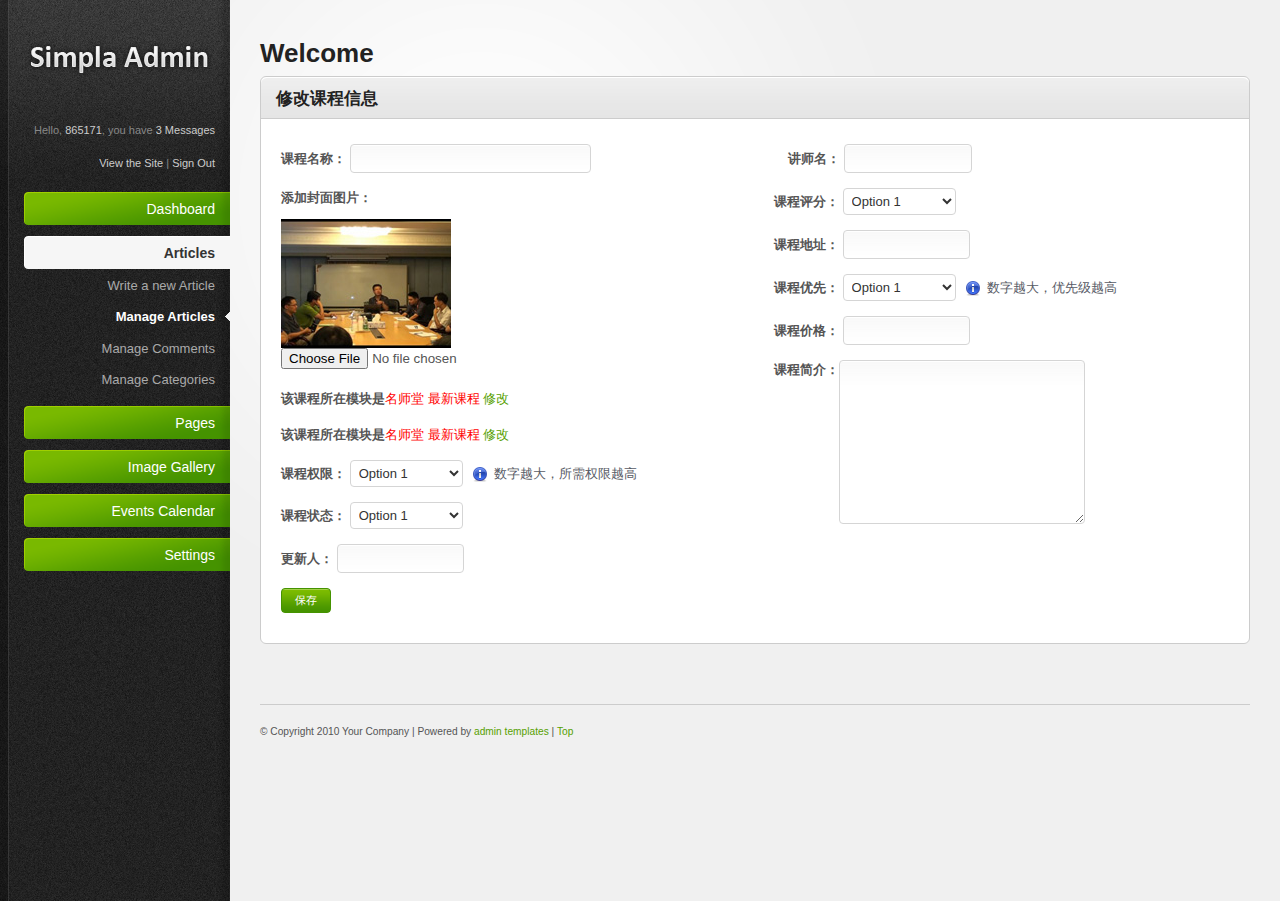
==== editCourse.html @ 31815745 "init commit" ====
<!DOCTYPE html PUBLIC "-//W3C//DTD XHTML 1.0 Strict//EN" "http://www.w3.org/TR/xhtml1/DTD/xhtml1-strict.dtd">
<html xmlns="http://www.w3.org/1999/xhtml">
<head>
<meta http-equiv="Content-Type" content="text/html; charset=utf-8" />
<title>修改课程信息页面</title>
<!--                       CSS                       -->
<!-- Reset Stylesheet -->
<link rel="stylesheet" href="resources/css/reset.css" type="text/css" media="screen" />
<!-- Main Stylesheet -->
<link rel="stylesheet" href="resources/css/style.css" type="text/css" media="screen" />
<!-- Invalid Stylesheet. This makes stuff look pretty. Remove it if you want the CSS completely valid -->
<link rel="stylesheet" href="resources/css/invalid.css" type="text/css" media="screen" />
<!--                       Javascripts                       -->
<!-- jQuery -->
<script type="text/javascript" src="resources/scripts/jquery-1.3.2.min.js"></script>
<!-- jQuery Configuration -->
<script type="text/javascript" src="resources/scripts/simpla.jquery.configuration.js"></script>
<!-- Facebox jQuery Plugin -->
<script type="text/javascript" src="resources/scripts/facebox.js"></script>
<!-- jQuery WYSIWYG Plugin -->
<script type="text/javascript" src="resources/scripts/jquery.wysiwyg.js"></script>
<!-- jQuery Datepicker Plugin -->
<!--<script type="text/javascript" src="resources/scripts/jquery.datePicker.js"></script>-->
<!--<script type="text/javascript" src="resources/scripts/jquery.date.js"></script>-->
<script src="resources/scripts/3levelSelector.js"></script>
<script src="resources/scripts/base.js"></script>
</head>
<body>
<div id="body-wrapper">
  <!-- Wrapper for the radial gradient background -->
  <div id="sidebar">
    <div id="sidebar-wrapper">
      <!-- Sidebar with logo and menu -->
      <h1 id="sidebar-title"><a href="#">Simpla Admin</a></h1>
      <!-- Logo (221px wide) -->
      <a href="#"><img id="logo" src="resources/images/logo.png" alt="Simpla Admin logo" /></a>
      <!-- Sidebar Profile links -->
      <div id="profile-links"> Hello, <a href="#" title="Edit your profile">865171</a>, you have <a href="#messages" rel="modal" title="3 Messages">3 Messages</a><br />
        <br />
        <a href="#" title="View the Site">View the Site</a> | <a href="#" title="Sign Out">Sign Out</a> </div>
      <ul id="main-nav">
        <!-- Accordion Menu -->
        <li> <a href="#/" class="nav-top-item no-submenu">
          <!-- Add the class "no-submenu" to menu items with no sub menu -->
          Dashboard </a> </li>
        <li> <a href="#" class="nav-top-item current">
          <!-- Add the class "current" to current menu item -->
          Articles </a>
          <ul>
            <li><a href="#">Write a new Article</a></li>
            <li><a class="current" href="#">Manage Articles</a></li>
            <!-- Add class "current" to sub menu items also -->
            <li><a href="#">Manage Comments</a></li>
            <li><a href="#">Manage Categories</a></li>
          </ul>
        </li>
        <li> <a href="#" class="nav-top-item"> Pages </a>
          <ul>
            <li><a href="#">Create a new Page</a></li>
            <li><a href="#">Manage Pages</a></li>
          </ul>
        </li>
        <li> <a href="#" class="nav-top-item"> Image Gallery </a>
          <ul>
            <li><a href="#">Upload Images</a></li>
            <li><a href="#">Manage Galleries</a></li>
            <li><a href="#">Manage Albums</a></li>
            <li><a href="#">Gallery Settings</a></li>
          </ul>
        </li>
        <li> <a href="#" class="nav-top-item"> Events Calendar </a>
          <ul>
            <li><a href="#">Calendar Overview</a></li>
            <li><a href="#">Add a new Event</a></li>
            <li><a href="#">Calendar Settings</a></li>
          </ul>
        </li>
        <li> <a href="#" class="nav-top-item"> Settings </a>
          <ul>
            <li><a href="#">General</a></li>
            <li><a href="#">Design</a></li>
            <li><a href="#">Your Profile</a></li>
            <li><a href="#">Users and Permissions</a></li>
          </ul>
        </li>
      </ul>

      <!-- End #main-nav -->
      <div id="messages" style="display: none">
        <!-- Messages are shown when a link with these attributes are clicked: href="#messages" rel="modal"  -->
        <h3>3 Messages</h3>
        <p> <strong>17th May 2009</strong> by Admin<br />
          Lorem ipsum dolor sit amet, consectetur adipiscing elit. Vivamus magna. Cras in mi at felis aliquet congue. <small><a href="#" class="remove-link" title="Remove message">Remove</a></small> </p>
        <p> <strong>2nd May 2009</strong> by Jane Doe<br />
          Ut a est eget ligula molestie gravida. Curabitur massa. Donec eleifend, libero at sagittis mollis, tellus est malesuada tellus, at luctus turpis elit sit amet quam. Vivamus pretium ornare est. <small><a href="#" class="remove-link" title="Remove message">Remove</a></small> </p>
        <p> <strong>25th April 2009</strong> by Admin<br />
          Lorem ipsum dolor sit amet, consectetur adipiscing elit. Vivamus magna. Cras in mi at felis aliquet congue. <small><a href="#" class="remove-link" title="Remove message">Remove</a></small> </p>
        <form action="#" method="post">
          <h4>New Message</h4>
          <fieldset>
          <textarea class="textarea" name="textfield" cols="79" rows="5"></textarea>
          </fieldset>
          <fieldset>
          <select name="dropdown" class="small-input">
            <option value="option1">Send to...</option>
            <option value="option2">Everyone</option>
            <option value="option3">Admin</option>
            <option value="option4">Jane Doe</option>
          </select>
          <input class="button" type="submit" value="Send" />
          </fieldset>
        </form>
      </div>
      <!-- End #messages -->
    </div>
  </div>
  <!-- End #sidebar -->
  <div id="main-content">
    <!-- Main Content Section with everything -->
    <!-- Page Head -->
    <h2>Welcome</h2>
    <!-- End .clear -->
    <div class="content-box">
      <!-- Start Content Box -->
      <div class="content-box-header">
        <h3>修改课程信息</h3>
        <!--<ul class="content-box-tabs">
          <li><a href="#tab1" class="default-tab">Table</a></li>
          <li><a href="#tab2">Forms</a></li>
        </ul>-->
        <div class="clear"></div>
      </div>
      <!-- End .content-box-header -->
      <div class="content-box-content">
        <div  id="tab2" style="display: block;">
          <form action="#" method="post">
            <fieldset class="column-left">
            <!-- Set class to "column-left" or "column-right" on fieldsets to divide the form into columns -->             
            <p>
              <label>课程名称：</label>
              <input class="text-input medium-input" type="text" id="small-input" name="small-input" />
            </p>
            <p>
            	<label>添加封面图片：</label>
            	<div class="cover"><img src="resources/images/cover.jpg" /></div>              
              <input type="file" />
            </p>  
              
            <p><label>该课程所在模块是</label><span class="redText">名师堂 最新课程</span> <a class="J_triggerToggle" href="javascript:;">修改</a></p>            
            <p class="J_toggleP">
              <label>所属模块：</label>
              <select name="dropdown" class="small-input">
                <option value="option1">Option 1</option>
                <option value="option2">Option 2</option>
                <option value="option3">Option 3</option>
                <option value="option4">Option 4</option>
              </select>       
              <select name="dropdown" class="small-input">
                <option value="option1">Option 1</option>
                <option value="option2">Option 2</option>
                <option value="option3">Option 3</option>
                <option value="option4">Option 4</option>
              </select>    
            </p>                  
            
            <p><label>该课程所在模块是</label><span class="redText">名师堂 最新课程</span> <a class="J_triggerToggle" href="javascript:;">修改</a></p>
            <p class="J_toggleP">
              <label for="level_1">所属类别：</label>
              <select id="level_1">
                  <option class="default-option">请选择...</option>
                  <option value="1">通用</option>
                  <option value="2">行业</option>
              </select>
              <select id="level_2">
                  <option class="default-option">请选择...</option>
              </select>
              <select id="level_3">
                  <option class="default-option">请选择...</option>
              </select>  
            </p>    
                    
            <p>
            	<label>课程权限：</label>
              <select name="dropdown" class="small-input">
                <option value="option1">Option 1</option>
                <option value="option2">Option 2</option>
                <option value="option3">Option 3</option>
                <option value="option4">Option 4</option>
              </select> 
              <!-- Classes for input-notification: success, error, information, attention -->      
              <span class="input-notification information png_bg">数字越大，所需权限越高</span>         
            </p> 
            <p>
            	<label>课程状态：</label>
              <select name="dropdown" class="small-input">
                <option value="option1">Option 1</option>
                <option value="option2">Option 2</option>
                <option value="option3">Option 3</option>
                <option value="option4">Option 4</option>
              </select>               
            </p>     
            <p>
            	<label>更新人：</label>
              <input class="text-input small-input" type="text" id="small-input" name="small-input" />
            </p>          	      
            </fieldset>    
            <fieldset class="column-right">
              <p>
                <label>&nbsp; &nbsp; 讲师名：</label>
                <input class="text-input small-input" type="text" id="small-input" name="small-input" />
              </p>
            	<p>
              	<label>课程评分：</label>
                <select name="dropdown" class="small-input">
                  <option value="option1">Option 1</option>
                  <option value="option2">Option 2</option>
                  <option value="option3">Option 3</option>
                  <option value="option4">Option 4</option>
                </select> 
              </p>  
            	<p>
              	<label>课程地址：</label>
                <input class="text-input small-input" type="text" id="small-input" name="small-input" />
              </p>        
              <p>
                <label>课程优先：</label>
                <select name="dropdown" class="small-input">
                  <option value="option1">Option 1</option>
                  <option value="option2">Option 2</option>
                  <option value="option3">Option 3</option>
                  <option value="option4">Option 4</option>
                </select> 
                <!-- Classes for input-notification: success, error, information, attention -->      
                <span class="input-notification information png_bg">数字越大，优先级越高</span>         
              </p>     
            	<p>
              	<label>课程价格：</label>
                <input class="text-input small-input" type="text" id="small-input" name="small-input" />
              </p>     
              <p>
                <label class="align-left">课程简介：</label>
                <textarea style="width: 51% !important; height: 150px;"></textarea>
              </p>                                                                      
            </fieldset>        
            <div class="clear"></div>
            <p>
              <input class="button" type="submit" value="  保存  " />
            </p>             
            <!-- End .clear -->
          </form>
        </div>
        <!-- End #tab2 -->
      </div>
      <!-- End .content-box-content -->
    </div>
    <!-- End .content-box -->	
    <div class="clear"></div>

    <div id="footer"> <small>
      <!-- Remove this notice or replace it with whatever you want -->
      &#169; Copyright 2010 Your Company | Powered by <a href="#">admin templates</a> | <a href="#">Top</a> </small> </div>
    <!-- End #footer -->
  </div>
  <!-- End #main-content -->
</div>

</body>
<!-- Download From www.exet.tk-->


</html>
---- resources/css/style.css ----
/********************************      Basic Structure      ********************************/

html {
                font-size: 100%;
                height: 100%;
                margin-bottom: 1px; /* Always show a scrollbar to avoid jumping when the scrollbar appears  */
                }

body {
                font-family: Arial, Helvetica, sans-serif;
                color: #555;
                background: #f0f0f0 url('../images/bg-body.gif') top left repeat-y;
                font-size: 12px;
                }

#body-wrapper {
                background: url('../images/bg-radial-gradient.gif') fixed 230px top no-repeat;
                }                

/********************************      Elements styling      ********************************/

h1, h2, h3, h4, h5, h6 {
                font-family: Helvetica, Arial, sans-serif;
                color: #222;
                font-weight: bold;
                }

h1            { font-family: Calibri, Helvetica, Arial, sans-serif; font-size: 31px; font-weight: bold; color: #fff; 
				  position: absolute; top: -1000px;  /* Remove this line and delete the logo (in the HTML) if you don't want an image as a logo */
				}
				
h2            { font-size: 26px; padding: 0 0 10px 0; }
h3            { font-size: 17px; padding: 0 0 10px 0; }
h4            { font-size: 16px; padding: 0 0 5px 0; }
h5            { font-size: 14px; padding: 0 0 5px 0; }
h6            { font-size: 12px; padding: 0 0 5px 0; }


a              { color: #57a000; text-decoration: none; }
a:hover     { color: #000; }
a:active     { color: #777; }
a:focus     { outline: 1px; }

strong       { font-weight: bold; color: #333; }

small   		{ font-size: 0.85em; }

pre           { font-family: monospace; }

p {
                padding: 5px 0 10px 0;
                line-height: 1.6em;
                }

/********************************      General Classes      ********************************/

.clear {
                clear: both;
                }
				
.align-left {
                float: left;
                }
				
.align-right {
                float: right;
                }

/************ Button ************/
.button {
				font-family: Verdana, Arial, sans-serif;
                display: inline-block;
                background: #459300 url('../images/bg-button-green.gif') top left repeat-x !important;
                border: 1px solid #459300 !important;
                padding: 4px 7px 4px 7px !important;
                color: #fff !important;
                font-size: 11px !important;
                cursor: pointer;
                }
                
.button:hover {
                text-decoration: underline;
                }
                
.button:active {
                padding: 5px 7px 3px 7px !important;
                }
				
a.remove-link {
				color: #bb0000;
				}

a.remove-link:hover {
				color: #000;
				}

/********************************      Sidebar      ********************************/

#sidebar {
                background: url('../images/bg-sidebar.gif') top left no-repeat;
                width: 230px;
                height: 100%;
                position: absolute;
                left: 0;
                top: 0;
                color: #888;
                font-size: 11px;
                }

#sidebar #sidebar-wrapper {
                margin: 0 0 0 9px;
                }

#sidebar a,
#sidebar a:active {
                color:#ccc;
                }

#sidebar a:hover {
                color:#fff;
                }

#sidebar #sidebar-title {
                margin: 40px 0 40px 15px;
                }

#sidebar #logo {
                margin: 40px 0 40px 0;
                }

#sidebar #profile-links {
                padding: 0 15px 20px 15px;
                text-align: right;
                line-height: 1.5em;
                }

/************ Sidebar Accordion Menu ************/

#sidebar #main-nav {
                width: 206px;
                padding: 0;
                margin: 0 0 0 15px;
                font-family: Helvetica, Arial, sans-serif;
                }

#sidebar #main-nav li {
                list-style: none;
                padding-bottom: 10px;
                text-align: right;
                }

#sidebar #main-nav li a.nav-top-item {
                background: transparent url('../images/bg-menu-item-green.gif') right center no-repeat; /* Background image for default color scheme - green */
                padding: 10px 15px;
                color: #fff;
                font-size: 14px;
                cursor: pointer;
                display: block;
                text-decoration: none;
                }

#sidebar #main-nav li a.current {
                background-image: url('../images/bg-menu-item-current.gif') !important;
                color: #333;
                font-weight: bold;
                }
                
#sidebar #main-nav li a.current:hover {
                color: #333;
                }

#sidebar #main-nav ul {
                padding: 0;
                font-size: 12px;
                margin: 0;
                }

#sidebar #main-nav ul li {
                list-style: none;
                margin: 0;
                text-align: right;
				padding: 0;
                }

#sidebar #main-nav ul li a {
                padding: 8px 15px;
                display: block;
                color: #aaa;
                font-size: 13px;
                line-height: 1.2em;
                }

#sidebar #main-nav ul li a:hover,
#sidebar #main-nav ul li a.current,
#sidebar #main-nav ul li a.current:hover {
                color: #fff;
                }

#sidebar #main-nav ul li a.current {
                background: transparent url('../images/menu-current-arrow.gif') right center no-repeat !important;
                }


/************ Messages ************/

#messages p,
#messages form {
                border-top: 1px solid #ddd;
                padding: 10px 0;
                }

#messages h4 {
                padding: 10px 0;
                }
				
#messages fieldset {
                margin: 0;
                }
				
#messages textarea {
                margin: 0 0 15px 0;
                }
/********************************      Main Content      ********************************/

/************ Layout ************/

#main-content {
                margin: 0 30px 0 260px;
                padding: 40px 0 0 0;
                }

.column-left {
                width: 48%;
                float: left;
                }
                
.column-right {
                width: 48%;
                float: right;
                }
               
#page-intro {
                font-size: 17px;
                padding: 0 0 20px 0;
                }

				
#footer {
				border-top: 1px solid #ccc;
				margin: 40px 0 0 0;
				padding: 20px 0;
				font-size: 12px;
                }
/************ Lists ************/

#main-content ul,
#main-content ol {
                padding: 10px 0;
                }

/* Unordered List */

#main-content ul li {
                background: url('../images/icons/bullet_black.png') center left no-repeat;
                padding: 4px 0 4px 20px;
                }

/* Ordered List */

#main-content ol {
                padding: 0 0 0 24px;
                }

#main-content ol li {
                list-style: decimal;
                padding: 4px 0;
                }

/*************** Content Box ***************/

.content-box {
                border: 1px solid #ccc;
                margin: 0 0 20px 0;
                background: #fff;
                }

.content-box-header {
                background: #e5e5e5 url('../images/bg-content-box.gif') top left repeat-x;
                margin-top: 1px;
                height: 40px;
                }

.content-box-header h3 {
                padding: 12px 15px 10px;
                float: left;
                }

ul.content-box-tabs {
                float: right;
                padding: 12px 15px 0 0 !important;
				margin: 0 !important;
                }

ul.content-box-tabs li {
                float: left;
                margin: 0;
                padding: 0 !important;
                background-image: none !important;
                }
                
ul.content-box-tabs li a {
                color: #333;
                padding: 8px 10px;
                display: block;
                margin: 1px;
                border-bottom: 0;
                }

ul.content-box-tabs li a:hover {
                color: #57a000;
                }              
                
ul.content-box-tabs li a.current {
                background: #fff;
                border: 1px solid #ccc;
                border-bottom: 0;
                margin: 0;
                }

.content-box-content {
                padding: 20px;
                font-size: 13px;
                border-top: 1px solid #ccc;
                }
                
/************ Table ************/

#main-content table {
                width: 100%;
                border-collapse: collapse;
                }
                
#main-content table thead th {
                yu-font-weight: bold;
                yu-font-size: 15px;
				color: #4a9600;
                border-bottom: 1px solid #ddd;
                }
                
#main-content tbody {
                border-bottom: 1px solid #ddd;
                }
                
#main-content tbody tr {
                background: #fff;
                }
              
#main-content tbody tr.alt-row {
                background: #f3f3f3;
                }
                
#main-content table td,
#main-content table th {
                padding: 10px;
                line-height: 1.3em;
                }        
				
#main-content table tfoot td .bulk-actions {
                padding: 15px 0 5px 0;
                } 
				
#main-content table tfoot td .bulk-actions select {
                padding: 4px;
				border: 1px solid #ccc;
                }      
				
/*************** Pagination ***************/

#main-content .pagination {
                text-align: right;
                padding: 20px 0 5px 0;
                font-family: Verdana, Arial, Helvetica, sans-serif;
                font-size: 10px;
                }
.pagination a {
                margin: 0 5px 0 0;
                padding: 3px 6px;
                }

.pagination a.number {
				border: 1px solid #ddd;
                }

.pagination a.current {
                background: #469400 url('../images/bg-button-green.gif') top left repeat-x !important;
                border-color: #459300 !important;
                color: #fff !important;
                }
				
.pagination a.current:hover {
				text-decoration: underline;
                }

/************ Shortcut Buttons ************/

.shortcut-button {
                border: 1px solid #ccc;
                background: #f7f7f7 url('../images/shortcut-button-bg.gif') top left no-repeat;
                display: block;
                width: 120px;
                margin: 0 0 20px 0;
                }

.shortcut-button span {
                border: 1px solid #fff;
                display:block;
                padding: 15px 10px 15px 10px;
                text-align: center;
                color: #555;
                font-size: 13px;
                line-height: 1.3em;
                }

.shortcut-button span img {
                margin-bottom: 10px;
                }

.shortcut-button:hover {
                background: #fff;
				
                }
				
.shortcut-button span:hover {
				color: #57a000; 
                }

ul.shortcut-buttons-set li {
                float: left;
                margin: 0 15px 0 0;
				padding: 0 !important;
				background: 0;
                }

/*************** Forms ***************/

form label {
                display: block;
                padding: 0 0 10px;
                font-weight: bold;
                }
             
form fieldset legend {
                font-weight: bold;
                margin-bottom: 10px;
                padding-top: 10px;
                }
                
form p small {
                font-size: 0.75em;
                color: #777;
                }
				
				
form input.text-input,
form select,
form textarea,
form .wysiwyg {
                padding: 6px;
                font-size: 13px;
                background: #fff url('../images/bg-form-field.gif') top left repeat-x;
                border: 1px solid #d5d5d5;
				color: #333;
                }
            
form .small-input {
                width: 25% !important;
                }
                
form .medium-input {
                width: 50% !important;
                }
                
form .large-input {
                width: 97.5% !important;
				font-size: 16px !important;
				padding: 8px !important;
                }
                
form textarea {
                width: 97.5% !important;
                font-family: Arial, Helvetica, sans-serif;
                }
                
form select {
                padding: 4px;
                background: #fff;
                }
				
form input[type="checkbox"],
form input[type="radio"] {
				padding: 0;
                background: none;
				border: 0;
                }

/*************** Notifications ***************/

.notification {
                position: relative;
                margin: 0 0 15px 0;
                padding: 0;
                border: 1px solid;
                background-position: 10px 11px !important;
                background-repeat: no-repeat !important;
                font-size: 13px;
                width: 99.8%;
                }
                

.attention {
                background: #fffbcc url('../images/icons/exclamation.png') 10px 11px no-repeat;
                border-color: #e6db55;
                color: #666452;
                }

.information {
                background: #dbe3ff url('../images/icons/information.png');
                border-color: #a2b4ee;
                color: #585b66;
                }

.success {
                background: #d5ffce url('../images/icons/tick_circle.png');
                border-color: #9adf8f;
                color: #556652;
                }

.error {
                background: #ffcece url('../images/icons/cross_circle.png');
                border-color: #df8f8f;
                color: #665252;
                }

.notification div {
                display:block;
                font-style:normal;
                padding: 10px 10px 10px 36px;
                line-height: 1.5em;
                }

.notification .close {
                color:#990000;
                font-size:9px;
                position:absolute;
                right:5px;
                top:5px;
                }

/* Notification for form inputs */

.input-notification {
				background-position: left 2px;
				background-repeat: no-repeat;
				padding: 2px 0 2px 22px;
				background-color: transparent;
				margin: 0 0 0 5px;
				}

/* Notification for login page */

#login-wrapper #login-content .notification {
				border: 0;
				background-color: #141414;
				color: #fff !important;
				}

/********************************      Login Page      ********************************/

body#login {
                color: #fff;
                background: #222 url('../images/bg-login.gif');
				}
				
#login-wrapper {
                background: url('../images/bg-login-top.png') top left repeat-x;
				}

#login-wrapper #login-top {
				width: 100%;
				padding: 140px 0 50px 0;
				text-align: center;
				}
				
#login-wrapper #login-content {
				text-align: left;
				width: 300px;
				margin: 0 auto;
				}
				
#login-wrapper #login-content label {
				color: #fff;
				font-weight: normal;
				font-size: 14px;
				font-family: Helvetica, Arial, sans-serif;
				float: left;
				width: 70px;
				padding: 0;
				}
				
#login-wrapper #login-content input {
				width: 200px;
				float: right;
				margin: 0 0 20px 0;
				border: 0;
				background: #fff;
				}
				
#login-wrapper #login-content p {
				padding: 0;
				}
				
#login-wrapper #login-content p#remember-password {
				float: right;
				}
				
#login-wrapper #login-content p#remember-password input {
				float: none;
				width: auto;
				border: 0;
				background: none;
				margin: 0 10px 0 0;
				}
				
#login-wrapper #login-content p .button {
				width: auto;
				margin-top: 20px;
				}

/********************************      jQuery plugins styles      ********************************/

/*************** Facebox ***************/

#facebox .b {
  background:url(../images/b.png);
}

#facebox .tl {
  background:url(../images/tl.png);
}

#facebox .tr {
  background:url(../images/tr.png);
}

#facebox .bl {
  background:url(../images/bl.png);
}

#facebox .br {
  background:url(../images/br.png);
}

#facebox {
  position: absolute;
  top: 0;
  left: 0;
  z-index: 100;
  text-align: left;
}

#facebox .popup {
  position: relative;
}

#facebox table {
  border-collapse: collapse;
}

#facebox td {
  border-bottom: 0;
  padding: 0;
}

#facebox .body {
  padding: 10px;
  background: #fff;
  width: 370px;
}

#facebox .loading {
  text-align: center;
}

#facebox .image {
  text-align: center;
}

#facebox img {
  border: 0;
  margin: 0;
}

#facebox .footer {
  border-top: 1px solid #DDDDDD;
  padding-top: 5px;
  margin-top: 10px;
  text-align: right;
}

#facebox .tl, #facebox .tr, #facebox .bl, #facebox .br {
  height: 10px;
  width: 10px;
  overflow: hidden;
  padding: 0;
}

#facebox_overlay {
  position: fixed;
  top: 0px;
  left: 0px;
  height:100%;
  width:100%;
}

.facebox_hide {
  z-index:-100;
}

.facebox_overlayBG {
  background-color: #000;
  z-index: 99;
}

/*************** jQuery WYSIWYG ***************/

div.wysiwyg { border: 1px solid #cccccc; padding: 5px; background-color: #ffffff; width: 97.5% !important; }
div.wysiwyg * { margin: 0; padding: 0; }

div.wysiwyg ul.panel { border-bottom: 1px solid #cccccc; float: left; width: 100%; padding: 0 0 5px 0; }
div.wysiwyg ul.panel li { list-style-type: none; float: left; margin: 0 2px; padding: 0 !important;  background: #ffffff; background-image: none !important;}
div.wysiwyg ul.panel li.separator { height: 16px; margin: 0 4px; border-left: 1px solid #cccccc; }
div.wysiwyg ul.panel li a { display: block; padding: 0 !important; width: 16px; height: 16px; background: url('../images/icons/jquery.wysiwyg.gif') no-repeat -64px -80px; border: 0; cursor: pointer; padding: 1px; }
div.wysiwyg ul.panel li a:hover, div.wysiwyg ul.panel li a.active {  }
div.wysiwyg ul.panel li a.active { background-color: #f9f9f9; border: 1px solid #cccccc; border-left-color: #aaaaaa; border-top-color: #aaaaaa; padding: 0; }

div.wysiwyg ul.panel li a.bold { background-position: 0 -16px; }
div.wysiwyg ul.panel li a.italic { background-position: -16px -16px; }
div.wysiwyg ul.panel li a.strikeThrough { background-position: -32px -16px; }
div.wysiwyg ul.panel li a.underline { background-position: -48px -16px; }

div.wysiwyg ul.panel li a.justifyLeft { background-position: 0 0; }
div.wysiwyg ul.panel li a.justifyCenter { background-position: -16px 0; }
div.wysiwyg ul.panel li a.justifyRight { background-position: -32px 0; }
div.wysiwyg ul.panel li a.justifyFull { background-position: -48px 0; }

div.wysiwyg ul.panel li a.indent { background-position: -64px 0; }
div.wysiwyg ul.panel li a.outdent { background-position: -80px 0; }

div.wysiwyg ul.panel li a.subscript { background-position: -64px -16px; }
div.wysiwyg ul.panel li a.superscript { background-position: -80px -16px; }

div.wysiwyg ul.panel li a.undo { background-position: 0 -64px; }
div.wysiwyg ul.panel li a.redo { background-position: -16px -64px; }

div.wysiwyg ul.panel li a.insertOrderedList { background-position: -32px -48px; }
div.wysiwyg ul.panel li a.insertUnorderedList { background-position: -16px -48px; }
div.wysiwyg ul.panel li a.insertHorizontalRule { background-position: 0 -48px; }

div.wysiwyg ul.panel li a.h1 { background-position: 0 -32px; }
div.wysiwyg ul.panel li a.h2 { background-position: -16px -32px; }
div.wysiwyg ul.panel li a.h3 { background-position: -32px -32px; }
div.wysiwyg ul.panel li a.h4 { background-position: -48px -32px; }
div.wysiwyg ul.panel li a.h5 { background-position: -64px -32px; }
div.wysiwyg ul.panel li a.h6 { background-position: -80px -32px; }

div.wysiwyg ul.panel li a.cut { background-position: -32px -64px; }
div.wysiwyg ul.panel li a.copy { background-position: -48px -64px; }
div.wysiwyg ul.panel li a.paste { background-position: -64px -64px; }

div.wysiwyg ul.panel li a.increaseFontSize { background-position: -16px -80px; }
div.wysiwyg ul.panel li a.decreaseFontSize { background-position: -32px -80px; }

div.wysiwyg ul.panel li a.createLink { background-position: -80px -48px; }
div.wysiwyg ul.panel li a.insertImage { background-position: -80px -80px; }

div.wysiwyg ul.panel li a.html { background-position: -48px -48px; }
div.wysiwyg ul.panel li a.removeFormat { background-position: -80px -64px; }

div.wysiwyg ul.panel li a.empty { background-position: -64px -80px; }

div.wysiwyg iframe { border: 0; margin: 5px 0 0 0; clear: left; width: 97.5% !important; }





/*================ yu's css =============================*/
form label {
	display: inline;
}
.cover {
	width: 170px;
	height: 129px;
	overflow: hidden;
}
.cover img {
	width: 170px;
	height: 129px;
}
.redText {
	color: #F00;
}
.J_toggleP {
	display: none;
}
/*================ end yu's css =============================*/
---- resources/css/invalid.css ----
.button,
#main-content table tfoot td .bulk-actions select,
.pagination a.number,
form input.text-input,
form textarea,
form .wysiwyg,
form select,
.dp-popup {
                -moz-border-radius: 4px;
                -webkit-border-radius: 4px;
				border-radius: 4px;
			}
			
.content-box,
.content-box-header,
ul.content-box-tabs li a.current,
.shortcut-button,
.notification {
                -moz-border-radius: 6px;
                -webkit-border-radius: 6px;
				border-radius: 6px;
                }

.content-box-header {
                -moz-border-radius-bottomleft: 0;
                -moz-border-radius-bottomright: 0;
                -webkit-border-bottom-left-radius: 0;
                -webkit-border-bottom-right-radius: 0;
				border-bottom-left-radius: 0;
				border-bottom-right-radius: 0;
                }
				
.closed-box .content-box-header {
                -moz-border-radius-bottomleft: 6px;
                -moz-border-radius-bottomright: 6px;
                -webkit-border-bottom-left-radius: 6px;
                -webkit-border-bottom-right-radius: 6px;
				border-bottom-left-radius: 6px;
				border-bottom-right-radius: 6px;
                }

ul.content-box-tabs li a.current {
                -moz-border-radius-bottomleft: 0;
                -moz-border-radius-bottomright: 0;
                -webkit-border-bottom-left-radius: 0;
                -webkit-border-bottom-right-radius: 0;
				border-bottom-left-radius: 0;
				border-bottom-right-radius: 0;
                }
				

.shortcut-button span {
                -moz-border-radius: 7px;
                -webkit-border-radius: 7px;
				border-radius: 7px;
                }
				
div.wysiwyg ul.panel li a { opacity: 0.6; }
div.wysiwyg ul.panel li a:hover, div.wysiwyg ul.panel li a.active { opacity: 0.99; }
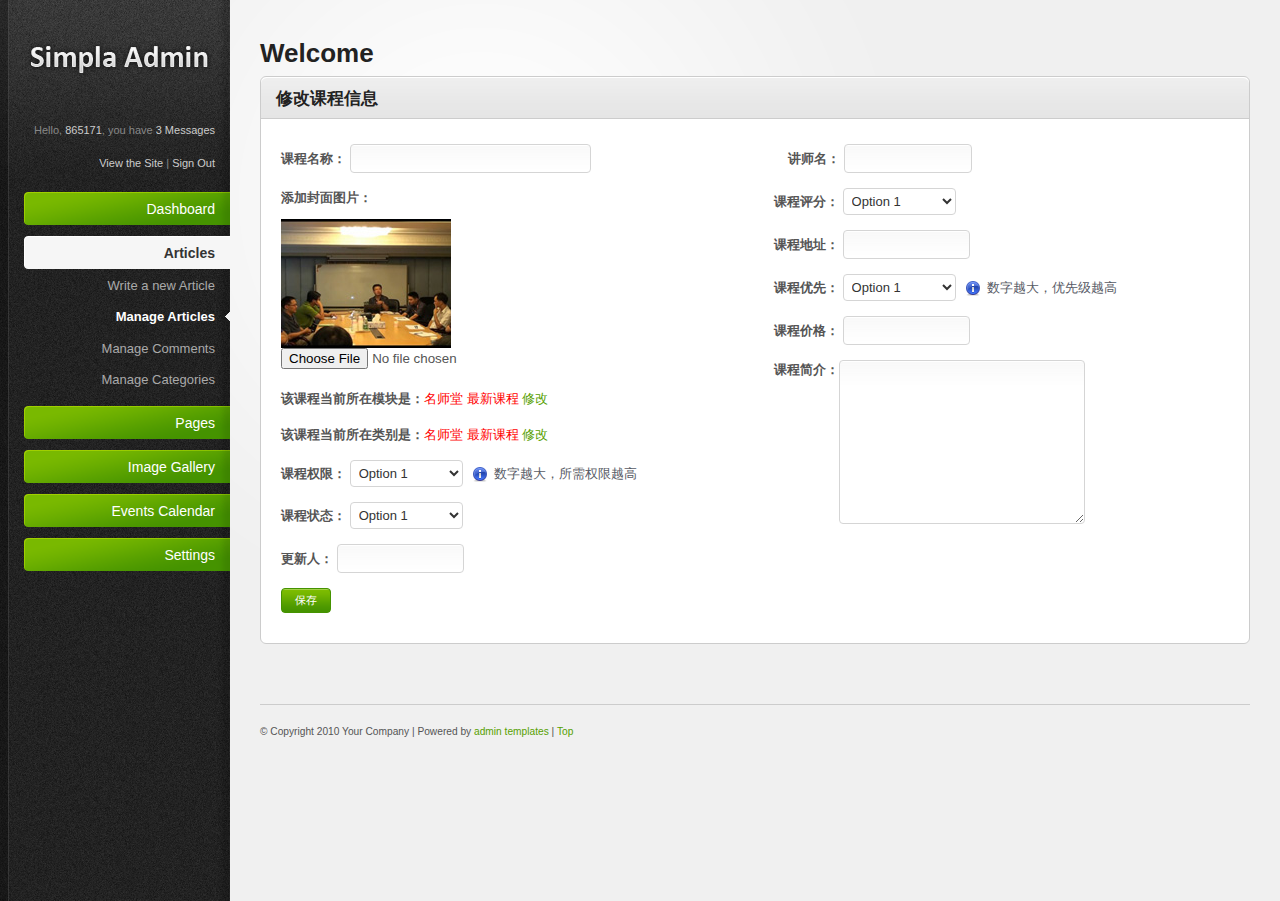
==== commit fabd02fe: "编辑页面的级联select点修改后才show" ====
--- a/editCourse.html
+++ b/editCourse.html
@@ -146,33 +146,33 @@
               <input type="file" />
             </p>  
               
-            <p><label>该课程所在模块是</label><span class="redText">名师堂 最新课程</span> <a class="J_triggerToggle" href="javascript:;">修改</a></p>            
+            <p><label>该课程当前所在模块是：</label><span class="redText">名师堂 最新课程</span> <a class="J_triggerToggle" href="javascript:;">修改</a></p>            
             <p class="J_toggleP">
-              <label>所属模块：</label>
+              <label>修改后所属模块是：</label>
+              <select name="dropdown" class="small-input">
+                <option value="">Option 1</option>
+                <option value="option2">Option 2</option>
+                <option value="option3">Option 3</option>
+                <option value="option4">Option 4</option>
+              </select>       
               <select name="dropdown" class="small-input">
                 <option value="option1">Option 1</option>
                 <option value="option2">Option 2</option>
                 <option value="option3">Option 3</option>
                 <option value="option4">Option 4</option>
-              </select>       
-              <select name="dropdown" class="small-input">
-                <option value="option1">Option 1</option>
-                <option value="option2">Option 2</option>
-                <option value="option3">Option 3</option>
-                <option value="option4">Option 4</option>
-              </select>    
+              </select>                  
             </p>                  
             
-            <p><label>该课程所在模块是</label><span class="redText">名师堂 最新课程</span> <a class="J_triggerToggle" href="javascript:;">修改</a></p>
+            <p><label>该课程当前所在类别是：</label><span class="redText">名师堂 最新课程</span> <a class="J_triggerToggle" href="javascript:;">修改</a></p>
             <p class="J_toggleP">
-              <label for="level_1">所属类别：</label>
+              <label for="level_1">修改后所属类别是：</label>
               <select id="level_1">
                   <option class="default-option">请选择...</option>
                   <option value="1">通用</option>
                   <option value="2">行业</option>
               </select>
               <select id="level_2">
-                  <option class="default-option">请选择...</option>
+                  <option value ="" class="default-option">请选择...</option>
               </select>
               <select id="level_3">
                   <option class="default-option">请选择...</option>
